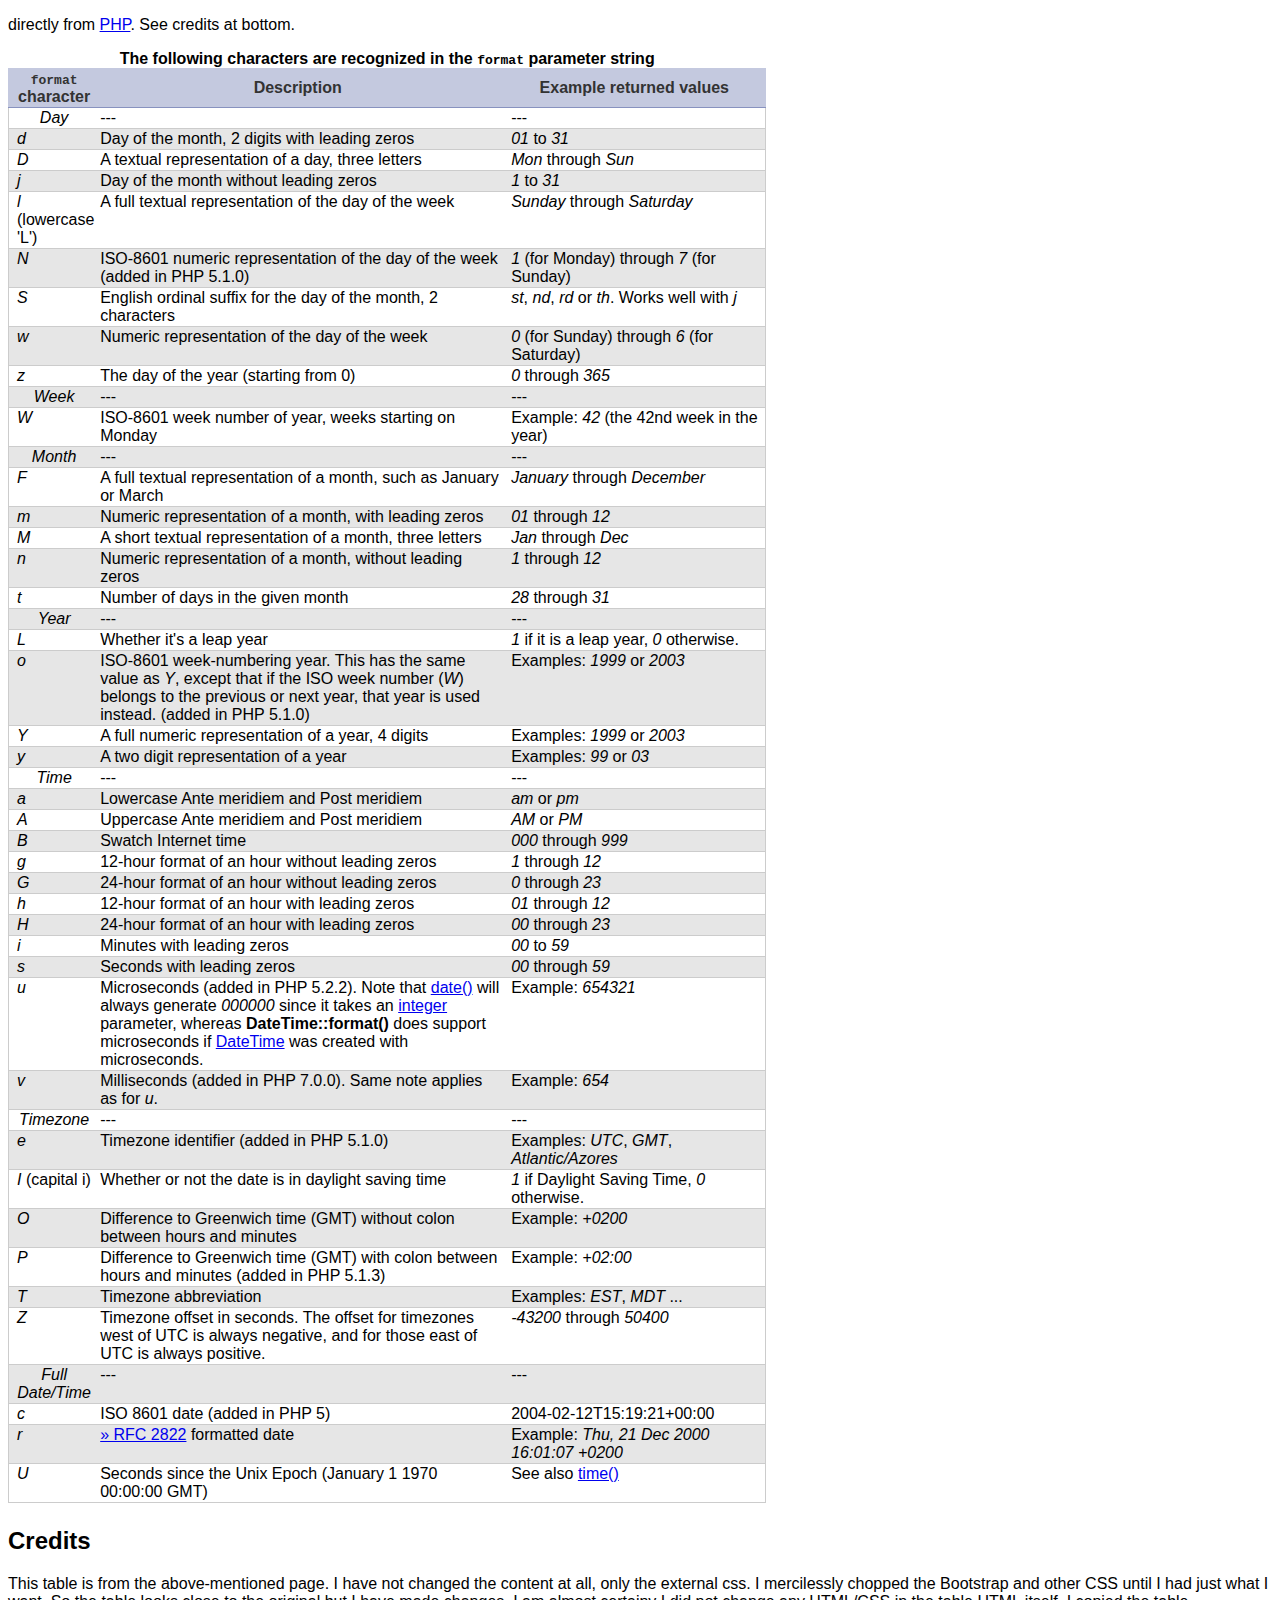
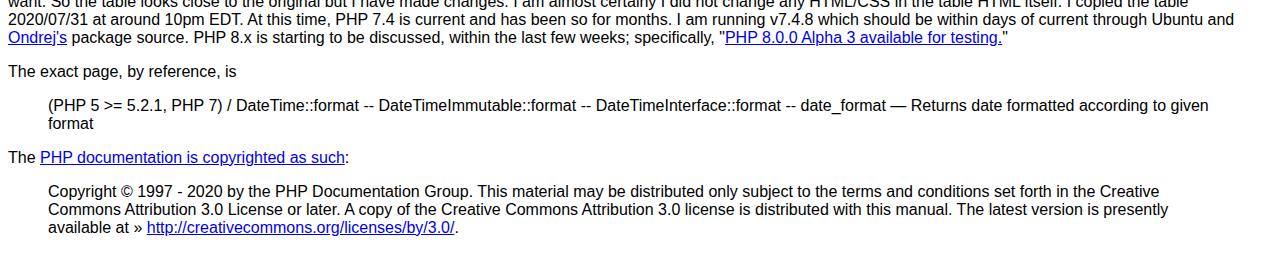
==== phpdoc/doc.html @ 062eeb00 "added mod'ed PHP doc" ====
<!DOCTYPE html>
<html lang="en">
<head>
<meta http-equiv="Content-Type" content="text/html; charset=UTF-8"    />
<meta name="viewport" content="width=device-width, initial-scale=1.0" />
<title>PHP date format doc</title>

<!-- <link rel="stylesheet" type="text/css" href="css/fira.css" media="screen">
<link rel="stylesheet" type="text/css" href="css/fontello.css" media="screen">
-->

<link rel="stylesheet" type="text/css" href="css/theme-base.css" media="screen">
<link rel="stylesheet" type="text/css" href="css/theme-medium.css" media="screen">
<link rel="stylesheet" type="text/css" href="css/mods.css" media="screen">

</head>
<body>
    <div class='topcreditDiv'>
        directly from <a href='https://www.php.net/manual/en/datetime.format.php'>PHP</a>.  See credits at bottom.
    </div>
  
 <table class="doctable table" id='table1'>
       <caption><strong>The following characters are recognized in the
       <code class="parameter">format</code> parameter string</strong></caption>
       
        <thead>
         <tr>
          <th><code class="parameter">format</code> character</th>
          <th>Description</th>
          <th>Example returned values</th>
         </tr>

        </thead>

        <tbody class="tbody">
         <tr>
          <td style="text-align: center;"><em class="emphasis">Day</em></td>
          <td>---</td>
          <td>---</td>
         </tr>

         <tr>
          <td><em>d</em></td>
          <td>Day of the month, 2 digits with leading zeros</td>
          <td><em>01</em> to <em>31</em></td>
         </tr>

         <tr>
          <td><em>D</em></td>
          <td>A textual representation of a day, three letters</td>
          <td><em>Mon</em> through <em>Sun</em></td>
         </tr>

         <tr>
          <td><em>j</em></td>
          <td>Day of the month without leading zeros</td>
          <td><em>1</em> to <em>31</em></td>
         </tr>

         <tr>
          <td><em>l</em> (lowercase &#039;L&#039;)</td>
          <td>A full textual representation of the day of the week</td>
          <td><em>Sunday</em> through <em>Saturday</em></td>
         </tr>

         <tr>
          <td><em>N</em></td>
          <td>ISO-8601 numeric representation of the day of the week (added in
          PHP 5.1.0)</td>
          <td><em>1</em> (for Monday) through <em>7</em> (for Sunday)</td>
         </tr>

         <tr>
          <td><em>S</em></td>
          <td>English ordinal suffix for the day of the month, 2 characters</td>
          <td>
           <em>st</em>, <em>nd</em>, <em>rd</em> or
           <em>th</em>.  Works well with <em>j</em>
          </td>
         </tr>

         <tr>
          <td><em>w</em></td>
          <td>Numeric representation of the day of the week</td>
          <td><em>0</em> (for Sunday) through <em>6</em> (for Saturday)</td>
         </tr>

         <tr>
          <td><em>z</em></td>
          <td>The day of the year (starting from 0)</td>
          <td><em>0</em> through <em>365</em></td>
         </tr>

         <tr>
          <td style="text-align: center;"><em class="emphasis">Week</em></td>
          <td>---</td>
          <td>---</td>
         </tr>

         <tr>
          <td><em>W</em></td>
          <td>ISO-8601 week number of year, weeks starting on Monday</td>
          <td>Example: <em>42</em> (the 42nd week in the year)</td>
         </tr>

         <tr>
          <td style="text-align: center;"><em class="emphasis">Month</em></td>
          <td>---</td>
          <td>---</td>
         </tr>

         <tr>
          <td><em>F</em></td>
          <td>A full textual representation of a month, such as January or March</td>
          <td><em>January</em> through <em>December</em></td>
         </tr>

         <tr>
          <td><em>m</em></td>
          <td>Numeric representation of a month, with leading zeros</td>
          <td><em>01</em> through <em>12</em></td>
         </tr>

         <tr>
          <td><em>M</em></td>
          <td>A short textual representation of a month, three letters</td>
          <td><em>Jan</em> through <em>Dec</em></td>
         </tr>

         <tr>
          <td><em>n</em></td>
          <td>Numeric representation of a month, without leading zeros</td>
          <td><em>1</em> through <em>12</em></td>
         </tr>

         <tr>
          <td><em>t</em></td>
          <td>Number of days in the given month</td>
          <td><em>28</em> through <em>31</em></td>
         </tr>

         <tr>
          <td style="text-align: center;"><em class="emphasis">Year</em></td>
          <td>---</td>
          <td>---</td>
         </tr>

         <tr>
          <td><em>L</em></td>
          <td>Whether it&#039;s a leap year</td>
          <td><em>1</em> if it is a leap year, <em>0</em> otherwise.</td>
         </tr>

         <tr>
          <td><em>o</em></td>
          <td>ISO-8601 week-numbering year. This has the same value as
           <em>Y</em>, except that if the ISO week number
           (<em>W</em>) belongs to the previous or next year, that year
           is used instead. (added in PHP 5.1.0)</td>
          <td>Examples: <em>1999</em> or <em>2003</em></td>
         </tr>

         <tr>
          <td><em>Y</em></td>
          <td>A full numeric representation of a year, 4 digits</td>
          <td>Examples: <em>1999</em> or <em>2003</em></td>
         </tr>

         <tr>
          <td><em>y</em></td>
          <td>A two digit representation of a year</td>
          <td>Examples: <em>99</em> or <em>03</em></td>
         </tr>

         <tr>
          <td style="text-align: center;"><em class="emphasis">Time</em></td>
          <td>---</td>
          <td>---</td>
         </tr>

         <tr>
          <td><em>a</em></td>
          <td>Lowercase Ante meridiem and Post meridiem</td>
          <td><em>am</em> or <em>pm</em></td>
         </tr>

         <tr>
          <td><em>A</em></td>
          <td>Uppercase Ante meridiem and Post meridiem</td>
          <td><em>AM</em> or <em>PM</em></td>
         </tr>

         <tr>
          <td><em>B</em></td>
          <td>Swatch Internet time</td>
          <td><em>000</em> through <em>999</em></td>
         </tr>

         <tr>
          <td><em>g</em></td>
          <td>12-hour format of an hour without leading zeros</td>
          <td><em>1</em> through <em>12</em></td>
         </tr>

         <tr>
          <td><em>G</em></td>
          <td>24-hour format of an hour without leading zeros</td>
          <td><em>0</em> through <em>23</em></td>
         </tr>

         <tr>
          <td><em>h</em></td>
          <td>12-hour format of an hour with leading zeros</td>
          <td><em>01</em> through <em>12</em></td>
         </tr>

         <tr>
          <td><em>H</em></td>
          <td>24-hour format of an hour with leading zeros</td>
          <td><em>00</em> through <em>23</em></td>
         </tr>

         <tr>
          <td><em>i</em></td>
          <td>Minutes with leading zeros</td>
          <td><em>00</em> to <em>59</em></td>
         </tr>

         <tr>
          <td><em>s</em></td>
          <td>Seconds with leading zeros</td>
          <td><em>00</em> through <em>59</em></td>
         </tr>

         <tr>
          <td><em>u</em></td>
          <td>
           Microseconds (added in PHP 5.2.2). Note that
           <span class="function"><a href="function.date.php" class="function">date()</a></span> will always generate
           <em>000000</em> since it takes an <span class="type"><a href="language.types.integer.php" class="type integer">integer</a></span>
           parameter, whereas <span class="methodname"><strong>DateTime::format()</strong></span> does
           support microseconds if <a href="class.datetime.php" class="classname">DateTime</a> was
           created with microseconds.
          </td>
          <td>Example: <em>654321</em></td>
         </tr>

         <tr>
          <td><em>v</em></td>
          <td>
           Milliseconds (added in PHP 7.0.0). Same note applies as for
           <em>u</em>.
          </td>
          <td>Example: <em>654</em></td>
         </tr>

         <tr>
          <td style="text-align: center;"><em class="emphasis">Timezone</em></td>
          <td>---</td>
          <td>---</td>
         </tr>

         <tr>
          <td><em>e</em></td>
          <td>Timezone identifier (added in PHP 5.1.0)</td>
          <td>Examples: <em>UTC</em>, <em>GMT</em>, <em>Atlantic/Azores</em></td>
         </tr>

         <tr>
          <td><em>I</em> (capital i)</td>
          <td>Whether or not the date is in daylight saving time</td>
          <td><em>1</em> if Daylight Saving Time, <em>0</em> otherwise.</td>
         </tr>

         <tr>
          <td><em>O</em></td>
          <td>Difference to Greenwich time (GMT) without colon between hours and minutes</td>
          <td>Example: <em>+0200</em></td>
         </tr>

         <tr>
          <td><em>P</em></td>
          <td>Difference to Greenwich time (GMT) with colon between hours and minutes (added in PHP 5.1.3)</td>
          <td>Example: <em>+02:00</em></td>
         </tr>

         <tr>
          <td><em>T</em></td>
          <td>Timezone abbreviation</td>
          <td>Examples: <em>EST</em>, <em>MDT</em> ...</td>
         </tr>

         <tr>
          <td><em>Z</em></td>
          <td>Timezone offset in seconds. The offset for timezones west of UTC is always
          negative, and for those east of UTC is always positive.</td>
          <td><em>-43200</em> through <em>50400</em></td>
         </tr>

         <tr>
          <td style="text-align: center;"><em class="emphasis">Full Date/Time</em></td>
          <td>---</td>
          <td>---</td>
         </tr>

         <tr>
          <td><em>c</em></td>
          <td>ISO 8601 date (added in PHP 5)</td>
          <td>2004-02-12T15:19:21+00:00</td>
         </tr>

         <tr>
          <td><em>r</em></td>
          <td><a href="http://www.faqs.org/rfcs/rfc2822" class="link external">&raquo;&nbsp;RFC 2822</a> formatted date</td>
          <td>Example: <em>Thu, 21 Dec 2000 16:01:07 +0200</em></td>
         </tr>

         <tr>
          <td><em>U</em></td>
          <td>Seconds since the Unix Epoch (January 1 1970 00:00:00 GMT)</td>
          <td>See also <span class="function"><a href="function.time.php" class="function">time()</a></span></td>
         </tr>

        </tbody>
       
      </table>
  
  
    <h2>Credits</h2>
    
    <p>This table is from the above-mentioned page.  I have not changed the content at all, only the external css.  I mercilessly chopped the Bootstrap
        and other CSS until I had just what I want.  So the table looks close to the original but I have made changes.  I am almost certainy I did not 
        change any HTML/CSS in the table HTML itself.  I copied the table 2020/07/31 at around 10pm EDT.  At this time, PHP 7.4 is current and has 
        been so for months.  I am running v7.4.8 which should be within days of current through Ubuntu and 
        <a href='http://ppa.launchpad.net/ondrej/php/ubuntu/'>Ondrej's</a> package source.  PHP 8.x is starting to be discussed, within the last few 
        weeks; specifically, "<a href='https://www.php.net/archive/2020.php#2020-07-23-1'>PHP 8.0.0 Alpha 3 available for testing.</a>"
    </p>
    
    <p>The exact page, by reference, is 
        <blockquote>(PHP 5 >= 5.2.1, PHP 7) / DateTime::format -- DateTimeImmutable::format -- DateTimeInterface::format -- date_format — Returns date formatted according to given format
        </blockquote>
        
    </p>
    
    
    <p>The <a href='https://www.php.net/manual/en/copyright.php'>PHP documentation is copyrighted as such</a>:
        
    <blockquote>
        Copyright © 1997 - 2020 by the PHP Documentation Group. This material may be distributed only subject to the terms and conditions set forth in the Creative Commons Attribution 3.0 License or later. A copy of the Creative Commons Attribution 3.0 license is distributed with this manual. 
        The latest version is presently available at » <a href='http://creativecommons.org/licenses/by/3.0/'>http://creativecommons.org/licenses/by/3.0/</a>.
    </blockquote>
        
    </p>
    
</body>
</html>
---- phpdoc/css/theme-base.css ----
/*!
 * Bootstrap v2.3.2
 *
 * Copyright 2012 Twitter, Inc
 * Licensed under the Apache License v2.0
 * http://www.apache.org/licenses/LICENSE-2.0
 *
 * Designed and built with all the love in the world @twitter by @mdo and @fat.
 */

/* The above is the starting point, from https://www.php.net/cached.php?t=1540425603&f=/styles/theme-base.css
I mercilessly removed almost everything. */

  thead {
    display: table-header-group;
  }
  tr,
  img {
    page-break-inside: avoid;
  }



/* Standard Tables */

table {
  border-collapse: collapse;
  border-spacing: 0;
  margin:0 0 1.5rem;
}
table td {
  vertical-align:top;
}

table.standard {
    border-collapse: collapse;
    border-style: hidden;
    border:1px solid #d9d9d9;
}

table.standard td,
table.standard th {
    border: 1px solid #d9d9d9;
}

table.standard tr:nth-child(even) td {
    background-color: #E6E6E6;
}

table.standard th {
    font-size: 1.125rem;
    padding: 20px 10px 5px 10px;
    color: #666;
    font-weight: normal;
}

table.standard td {
    padding: 5px 10px;
    vertical-align: middle;
}

table.standard tr:nth-child(even) td.subr,
table.standard tr:nth-child(even) th.subr,
table.standard tr td.subr,
table.standard tr th.subr,
table.standard tr:nth-child(even) td.sub,
table.standard tr:nth-child(even) th.sub,
table.standard tr td.sub,
table.standard tr th.sub {
    background: #E6E6E6;
}

table.standard td.subr,
table.standard th.subr {
    text-align: right;
}


.center {
    text-align:center;
}

/* {{{ Tables */
.docs th {
    text-align: left;
}

.docs td,
.docs th {
    padding: .25rem .5rem;
}

.doctable,
.segmentedlist {
    width: 100%;
    margin:0 0 1.5rem;
}
.doctable thead tr,
.segmentedlist thead tr {
    border:1px solid;
}
.doctable tr,
.segmentedlist tr {
    border:1px solid;
}

/* }}} */
---- phpdoc/css/theme-medium.css ----
/* This started from 

https://www.php.net/cached.php?t=1540425603&f=/styles/theme-medium.css

That timestamp is Wed Oct 24 2018 20:00:03 GMT-0400 (Eastern Daylight Time)
I retrieved it 2020/07/31 10:43pm EDT

Then I cut it down mercilessly.
*/

/* See colors documented at bottom */

/* {{{ Tables */
.doctable,
.segmentedlist {
  border-color: #ccc;
}
.doctable thead tr,
.segmentedlist thead tr {
  border-color: #C4C9DF;
  border-bottom-color: #8892BF;
  color: #333;
}
.doctable th,
.segmentedlist th {
  background-color: #C4C9DF;
}
.doctable tr,
.segmentedlist tr {
  border-color: #ccc
}
.doctable tbody tr:nth-child(odd),
.segmentedlist tbody tr:nth-child(odd) {
  background-color: #ffffff;
}
.doctable tbody tr:nth-child(even),
.segmentedlist tbody tr:nth-child(even) {
  background-color: #E6E6E6;
}
/* }}} */

/**
 *
 *  COLORS:       | HEX     |
 * ---------------+---------+
 *  light-blue    | #E2E4EF |
 * ---------------+---------+
 *  medium-blue   | #8892BF |
 * ---------------+---------+
 *  dark-blue     | #4F5B93 |
 * ---------------+---------+
 *
 */
---- phpdoc/css/mods.css ----
td,th:nth-child(1) { width: 10%; padding-left: 0.5em}
td,th:nth-child(2) { width: 55%}
td,th:nth-child(3) { width: 35%}
#table1            { table-layout: fixed ;
    width: 60% ; 
                         
}

.topcreditDiv { margin-top: 1em; margin-bottom: 1em}

/* In the following case I'm actually putting it back the way Bootstrap had it in theme-base.css */
body { font-family: "Fira Sans", "Source Sans Pro", Helvetica, Arial, sans-serif;}
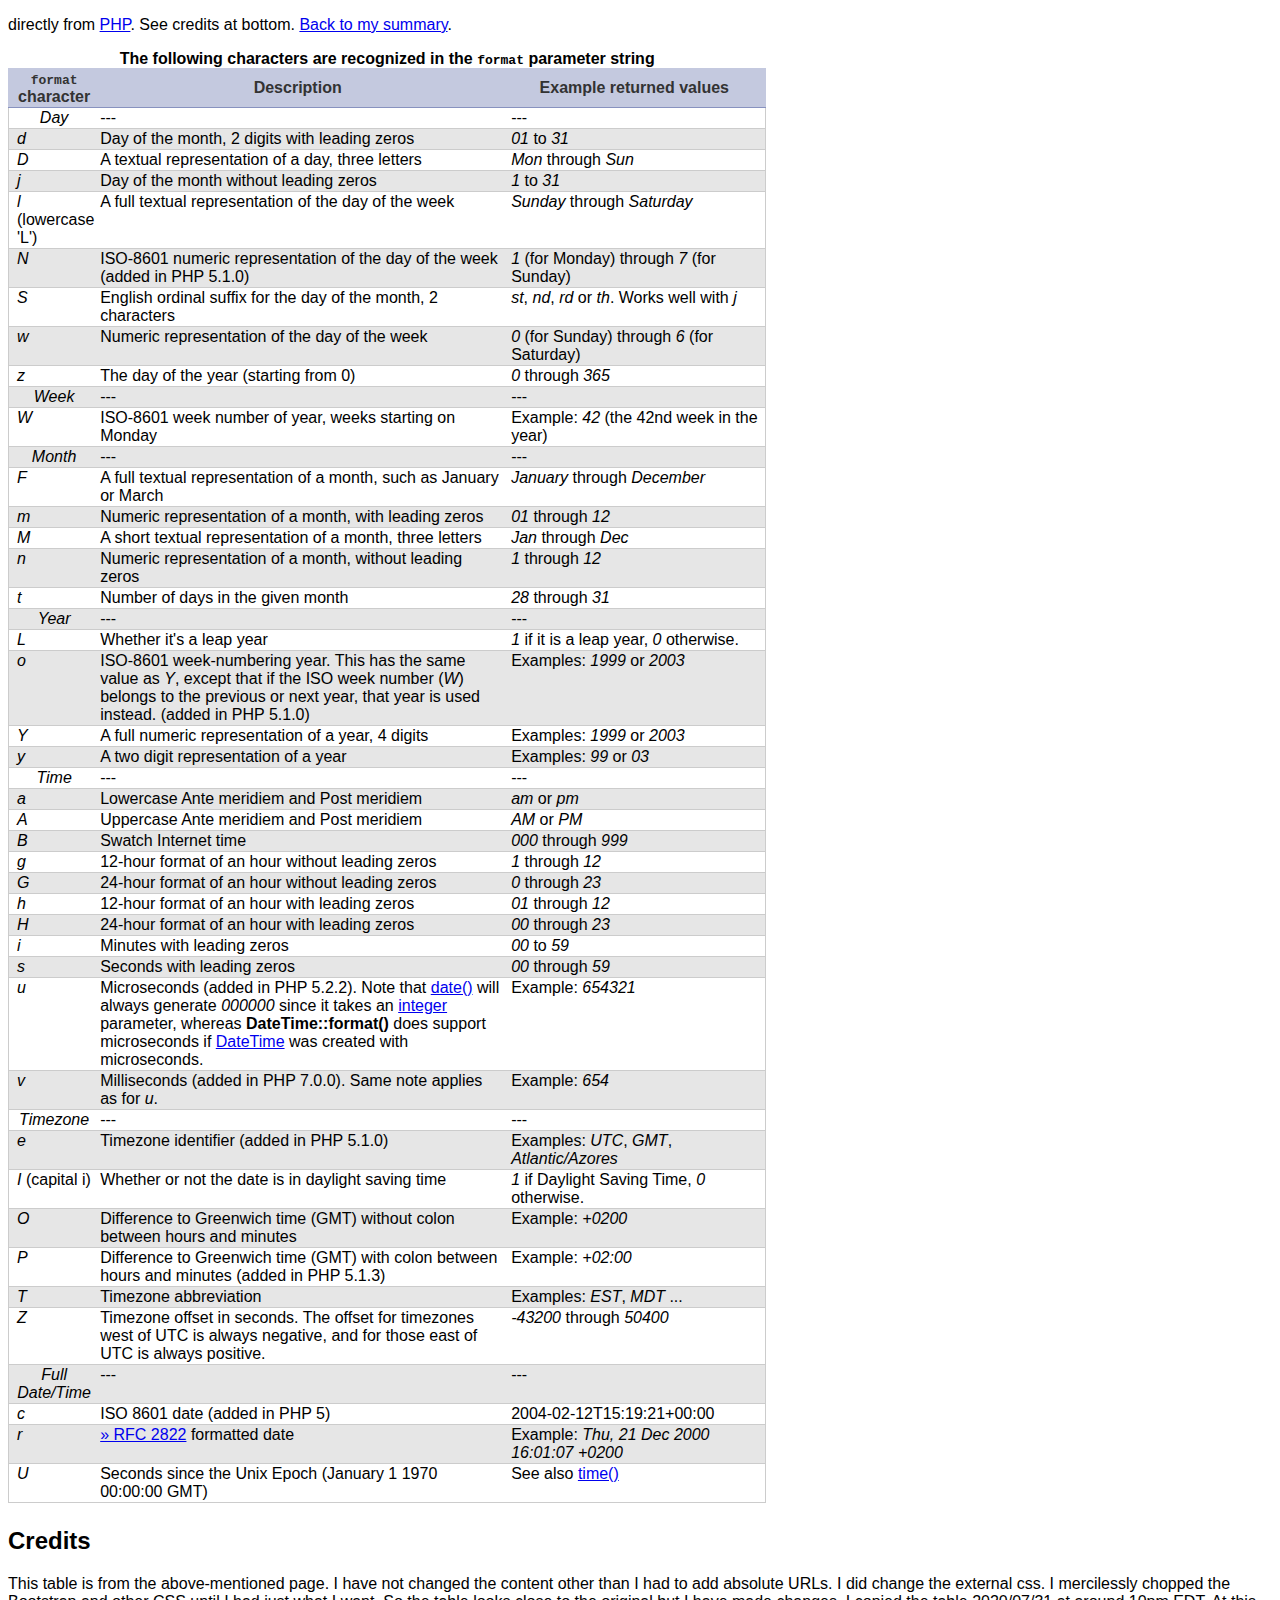
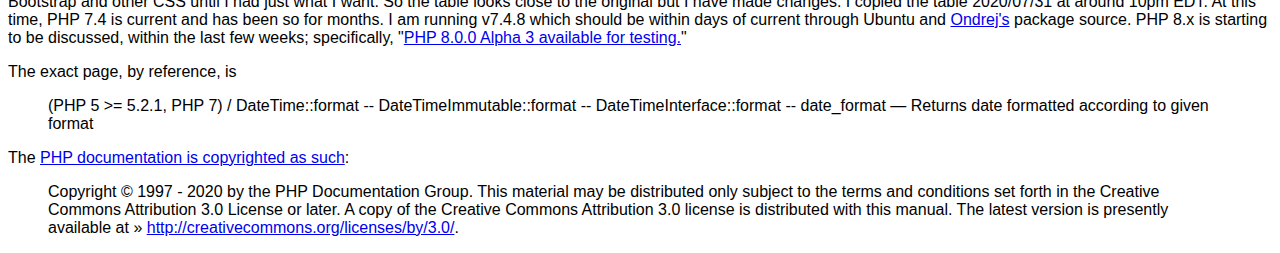
==== commit bb460563: "added absolute URLs, more examples, u and ms" ====
--- a/phpdoc/doc.html
+++ b/phpdoc/doc.html
@@ -16,7 +16,8 @@
 </head>
 <body>
     <div class='topcreditDiv'>
-        directly from <a href='https://www.php.net/manual/en/datetime.format.php'>PHP</a>.  See credits at bottom.
+        directly from <a href='https://www.php.net/manual/en/datetime.format.php'>PHP</a>.  See credits at bottom.  
+        <a href='../'>Back to my summary</a>.
     </div>
   
  <table class="doctable table" id='table1'>
@@ -236,10 +237,10 @@
           <td><em>u</em></td>
           <td>
            Microseconds (added in PHP 5.2.2). Note that
-           <span class="function"><a href="function.date.php" class="function">date()</a></span> will always generate
-           <em>000000</em> since it takes an <span class="type"><a href="language.types.integer.php" class="type integer">integer</a></span>
+           <span class="function"><a href="https://www.php.net/manual/en/function.date.php" class="function">date()</a></span> will always generate
+           <em>000000</em> since it takes an <span class="type"><a href="https://www.php.net/manual/en/language.types.integer.php" class="type integer">integer</a></span>
            parameter, whereas <span class="methodname"><strong>DateTime::format()</strong></span> does
-           support microseconds if <a href="class.datetime.php" class="classname">DateTime</a> was
+           support microseconds if <a href="https://www.php.net/manual/en/class.datetime.php" class="classname">DateTime</a> was
            created with microseconds.
           </td>
           <td>Example: <em>654321</em></td>
@@ -318,7 +319,7 @@
          <tr>
           <td><em>U</em></td>
           <td>Seconds since the Unix Epoch (January 1 1970 00:00:00 GMT)</td>
-          <td>See also <span class="function"><a href="function.time.php" class="function">time()</a></span></td>
+          <td>See also <span class="function"><a href="https://www.php.net/manual/en/function.time.php" class="function">time()</a></span></td>
          </tr>
 
         </tbody>
@@ -328,9 +329,9 @@
   
     <h2>Credits</h2>
     
-    <p>This table is from the above-mentioned page.  I have not changed the content at all, only the external css.  I mercilessly chopped the Bootstrap
-        and other CSS until I had just what I want.  So the table looks close to the original but I have made changes.  I am almost certainy I did not 
-        change any HTML/CSS in the table HTML itself.  I copied the table 2020/07/31 at around 10pm EDT.  At this time, PHP 7.4 is current and has 
+    <p>This table is from the above-mentioned page.  I have not changed the content other than I had to add absolute URLs.  I did change the external 
+        css.  I mercilessly chopped the Bootstrap and other CSS until I had just what I want.  So the table looks close to the original but I have 
+        made changes.  I copied the table 2020/07/31 at around 10pm EDT.  At this time, PHP 7.4 is current and has 
         been so for months.  I am running v7.4.8 which should be within days of current through Ubuntu and 
         <a href='http://ppa.launchpad.net/ondrej/php/ubuntu/'>Ondrej's</a> package source.  PHP 8.x is starting to be discussed, within the last few 
         weeks; specifically, "<a href='https://www.php.net/archive/2020.php#2020-07-23-1'>PHP 8.0.0 Alpha 3 available for testing.</a>"
